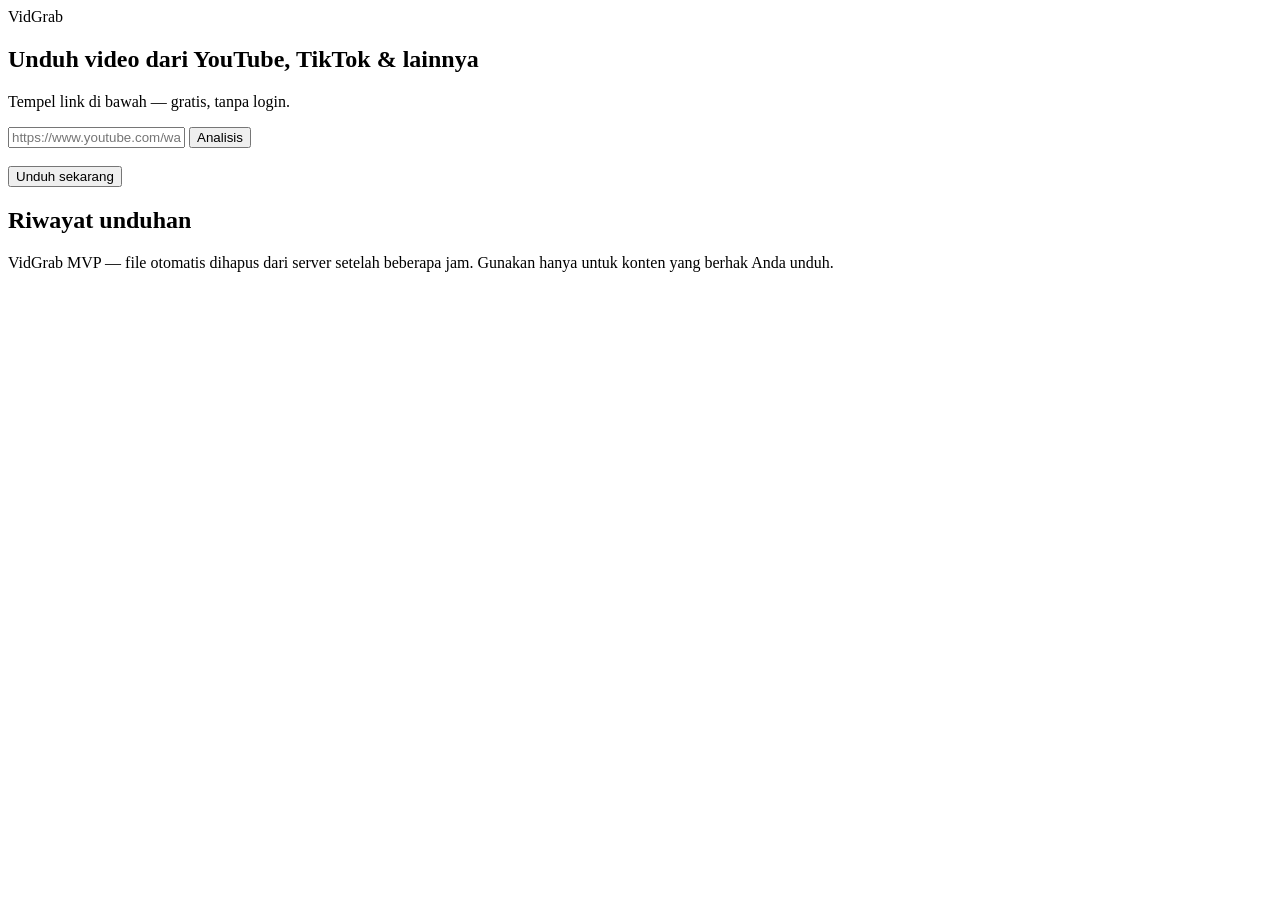
==== web/index.html @ 42b3bbc9 "feat: MVP video downloader (Go API + worker, web vanilla)" ====
<!doctype html>
<html lang="id">
<head>
  <meta charset="utf-8">
  <meta name="viewport" content="width=device-width, initial-scale=1">
  <title>VidGrab — Video Downloader</title>
  <link rel="stylesheet" href="/style.css">
</head>
<body>
  <header>
    <div class="logo">VidGrab</div>
    <div class="quota" id="quota"></div>
  </header>

  <main>
    <section class="hero">
      <h1>Unduh video dari YouTube, TikTok &amp; lainnya</h1>
      <p class="sub">Tempel link di bawah — gratis, tanpa login.</p>
      <form id="analyze-form" autocomplete="off">
        <input id="url" type="text" inputmode="url" placeholder="https://www.youtube.com/watch?v=..." required>
        <button type="submit" id="analyze-btn" class="btn primary">Analisis</button>
      </form>
      <div id="analyze-error" class="error hidden"></div>
    </section>

    <section id="result" class="card hidden">
      <div class="result-head">
        <img id="result-thumb" alt="">
        <div class="result-text">
          <div id="result-title" class="result-title"></div>
          <div id="result-meta" class="dl-meta"></div>
        </div>
      </div>
      <div id="result-chips" class="chips"></div>
      <div id="result-error" class="error hidden"></div>
      <button id="download-btn" class="btn primary wide">Unduh sekarang</button>
    </section>

    <section id="history">
      <h2>Riwayat unduhan</h2>
      <div id="history-list"></div>
    </section>
  </main>

  <footer>
    <span>VidGrab MVP — file otomatis dihapus dari server setelah beberapa jam.</span>
    <span>Gunakan hanya untuk konten yang berhak Anda unduh.</span>
  </footer>

  <script src="/app.js"></script>
</body>
</html>
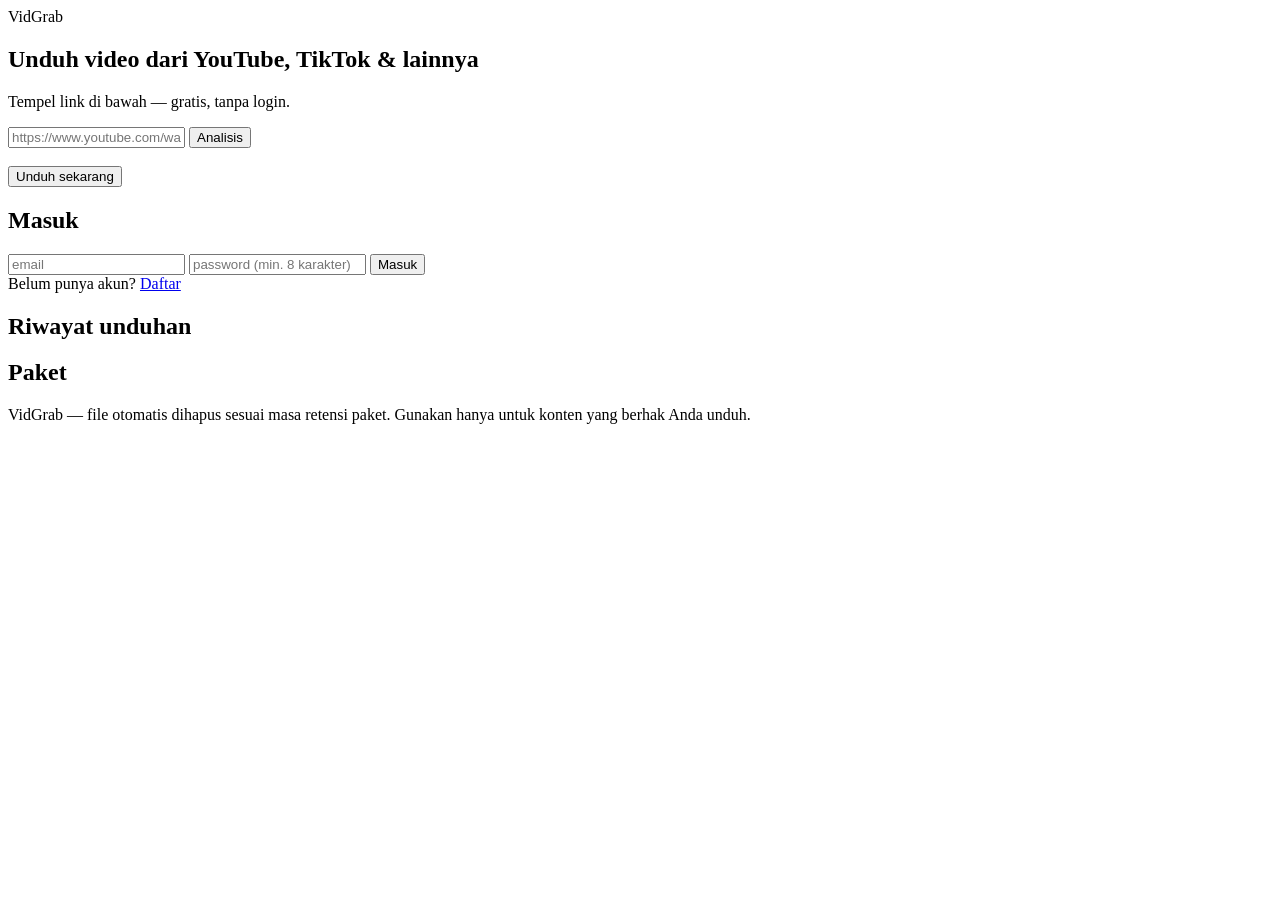
==== commit 10a7cb0f: "feat: accounts & subscriptions (email auth, plans, entitlements, manual billing)" ====
--- a/web/index.html
+++ b/web/index.html
@@ -9,7 +9,7 @@
 <body>
   <header>
     <div class="logo">VidGrab</div>
-    <div class="quota" id="quota"></div>
+    <div class="header-actions" id="header-actions"></div>
   </header>
 
   <main>
@@ -36,14 +36,33 @@
       <button id="download-btn" class="btn primary wide">Unduh sekarang</button>
     </section>
 
+    <section id="auth" class="card hidden">
+      <h2 id="auth-title">Masuk</h2>
+      <form id="auth-form" autocomplete="on">
+        <input id="auth-email" type="email" placeholder="email" required>
+        <input id="auth-pass" type="password" placeholder="password (min. 8 karakter)" required minlength="8">
+        <button type="submit" id="auth-submit" class="btn primary wide">Masuk</button>
+      </form>
+      <div id="auth-error" class="error hidden"></div>
+      <div class="auth-switch">
+        <span id="auth-switch-label">Belum punya akun?</span>
+        <a href="#" id="auth-toggle">Daftar</a>
+      </div>
+    </section>
+
     <section id="history">
       <h2>Riwayat unduhan</h2>
       <div id="history-list"></div>
     </section>
+
+    <section id="pricing">
+      <h2>Paket</h2>
+      <div id="plan-list" class="plan-list"></div>
+    </section>
   </main>
 
   <footer>
-    <span>VidGrab MVP — file otomatis dihapus dari server setelah beberapa jam.</span>
+    <span>VidGrab — file otomatis dihapus sesuai masa retensi paket.</span>
     <span>Gunakan hanya untuk konten yang berhak Anda unduh.</span>
   </footer>
 
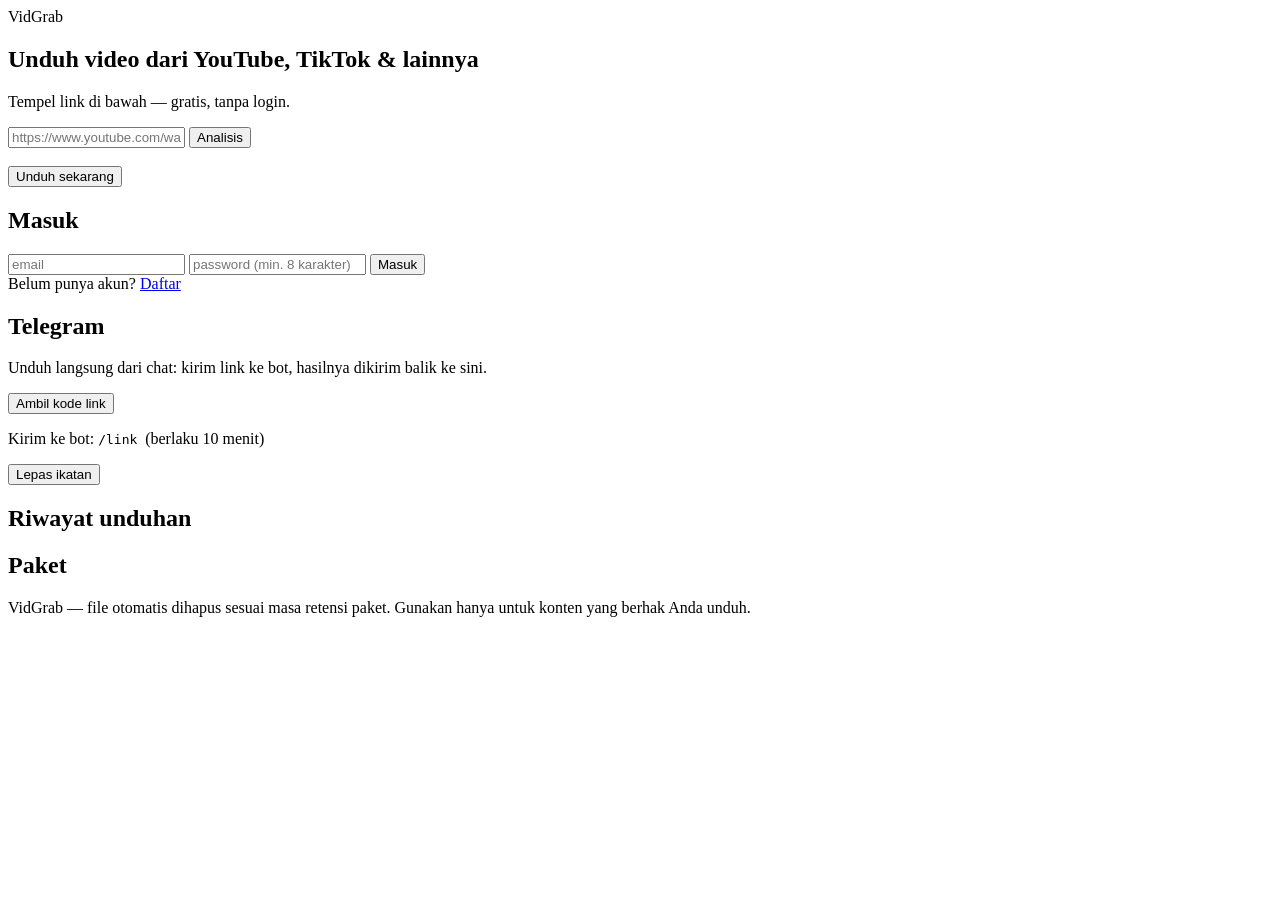
==== commit a7f99d23: "feat: telegram bot client (link flow, quality picker, file delivery)" ====
--- a/web/index.html
+++ b/web/index.html
@@ -50,6 +50,18 @@
       </div>
     </section>
 
+    <section id="telegram" class="card hidden">
+      <h2>Telegram</h2>
+      <p class="sub">Unduh langsung dari chat: kirim link ke bot, hasilnya dikirim balik ke sini.</p>
+      <div id="tg-status"></div>
+      <button id="tg-code-btn" class="btn wide">Ambil kode link</button>
+      <div id="tg-code-box" class="hidden">
+        <div class="tg-code" id="tg-code"></div>
+        <p class="sub">Kirim ke bot: <code>/link <span id="tg-code-echo"></span></code> (berlaku 10 menit)</p>
+      </div>
+      <button id="tg-unlink-btn" class="btn ghost wide hidden">Lepas ikatan</button>
+    </section>
+
     <section id="history">
       <h2>Riwayat unduhan</h2>
       <div id="history-list"></div>
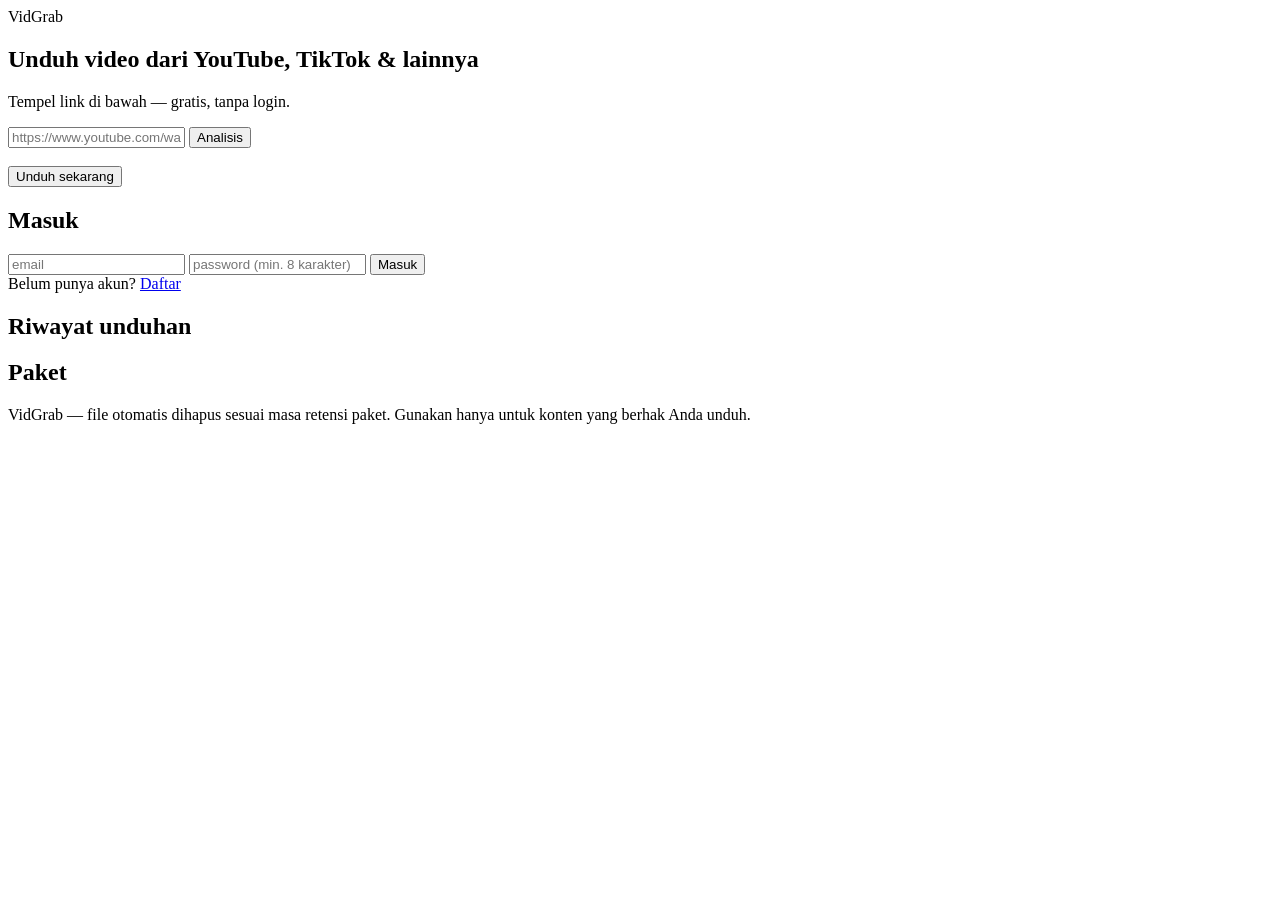
==== commit 913ca88c: "chore: remove telegram bot feature" ====
--- a/web/index.html
+++ b/web/index.html
@@ -9,7 +9,10 @@
 <body>
   <header>
     <div class="logo">VidGrab</div>
-    <div class="header-actions" id="header-actions"></div>
+    <div class="header-right">
+      <div class="quota" id="quota"></div>
+      <div class="header-actions" id="header-actions"></div>
+    </div>
   </header>
 
   <main>
@@ -50,18 +53,6 @@
       </div>
     </section>
 
-    <section id="telegram" class="card hidden">
-      <h2>Telegram</h2>
-      <p class="sub">Unduh langsung dari chat: kirim link ke bot, hasilnya dikirim balik ke sini.</p>
-      <div id="tg-status"></div>
-      <button id="tg-code-btn" class="btn wide">Ambil kode link</button>
-      <div id="tg-code-box" class="hidden">
-        <div class="tg-code" id="tg-code"></div>
-        <p class="sub">Kirim ke bot: <code>/link <span id="tg-code-echo"></span></code> (berlaku 10 menit)</p>
-      </div>
-      <button id="tg-unlink-btn" class="btn ghost wide hidden">Lepas ikatan</button>
-    </section>
-
     <section id="history">
       <h2>Riwayat unduhan</h2>
       <div id="history-list"></div>
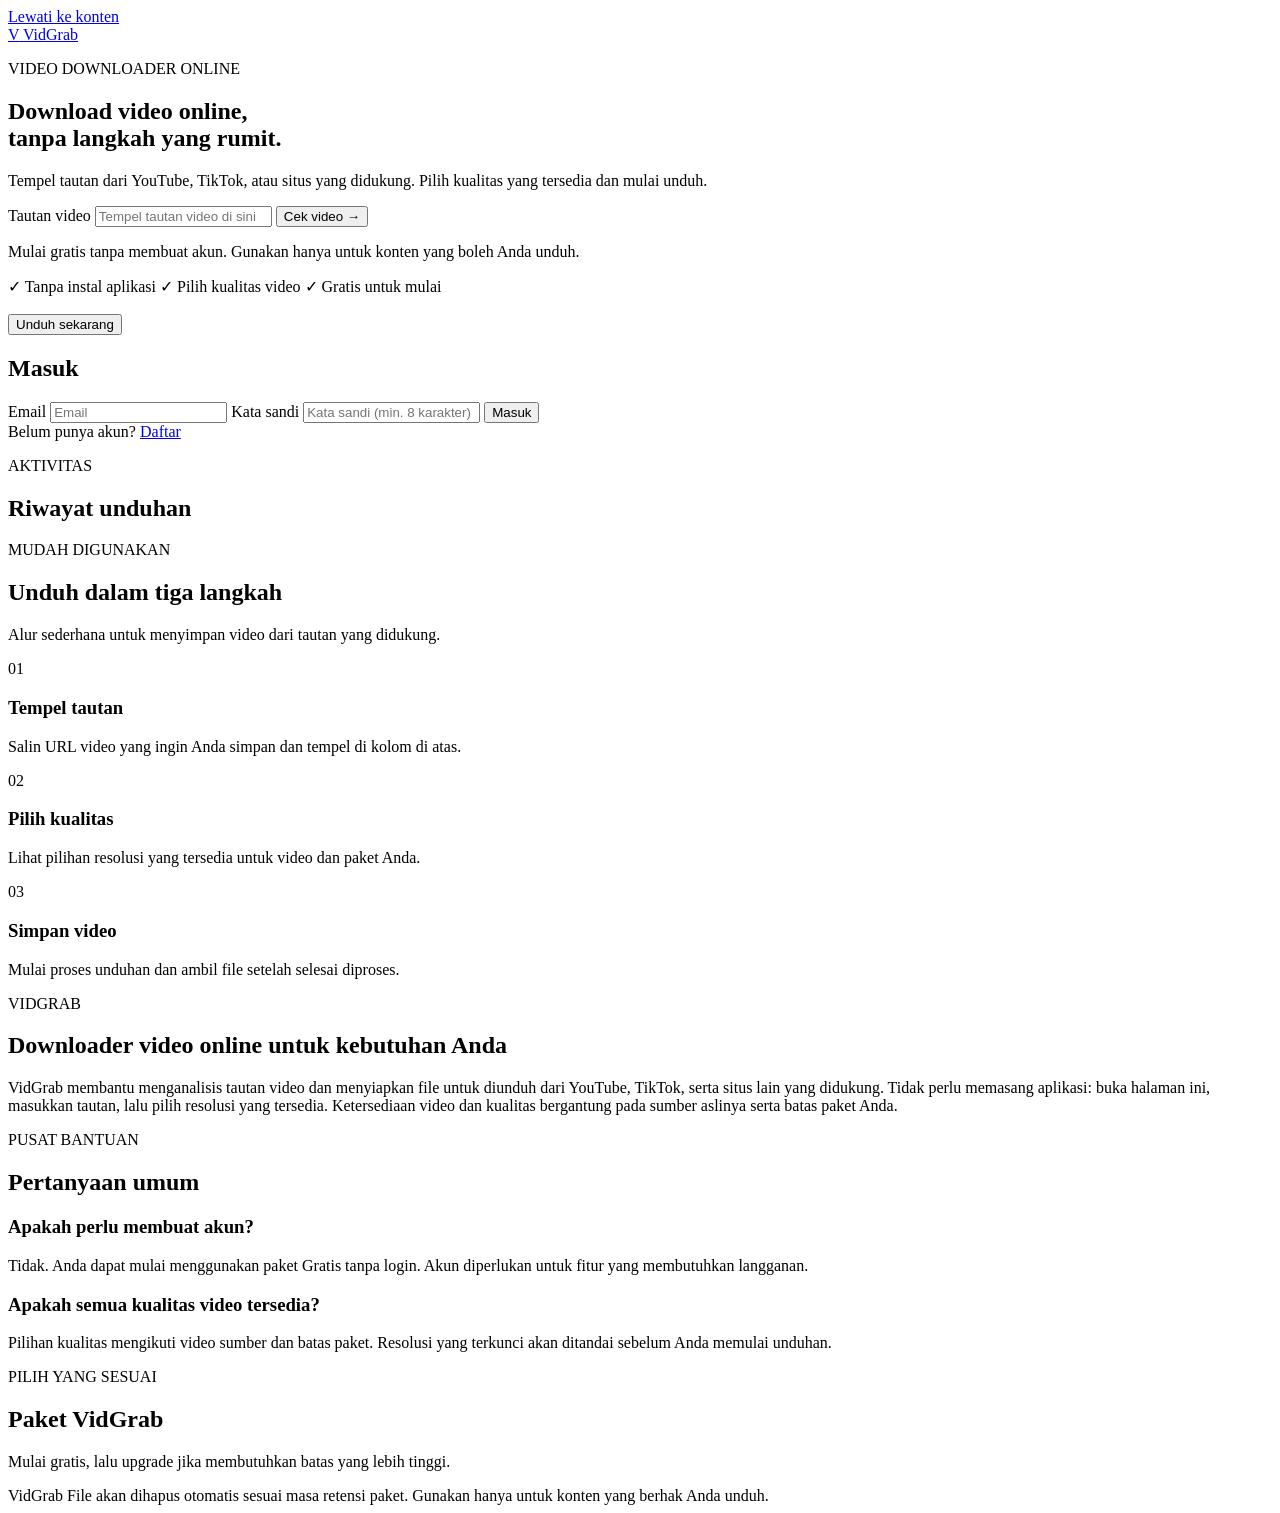
==== commit 754e9a06: "feat: enhance SEO and accessibility by adding meta tags and improving markup structure" ====
--- a/web/index.html
+++ b/web/index.html
@@ -3,30 +3,66 @@
 <head>
   <meta charset="utf-8">
   <meta name="viewport" content="width=device-width, initial-scale=1">
-  <title>VidGrab — Video Downloader</title>
+  <meta name="description" content="Unduh video online dari YouTube, TikTok, dan situs yang didukung. Tempel tautan, pilih kualitas yang tersedia, lalu simpan video dengan VidGrab.">
+  <meta name="robots" content="index, follow">
+  <meta name="theme-color" content="#080d19">
+  <meta property="og:type" content="website">
+  <meta property="og:locale" content="id_ID">
+  <meta property="og:title" content="VidGrab — Download Video Online">
+  <meta property="og:description" content="Tempel tautan video, pilih kualitas yang tersedia, lalu unduh dengan mudah.">
+  <meta name="twitter:card" content="summary">
+  <meta name="twitter:title" content="VidGrab — Download Video Online">
+  <meta name="twitter:description" content="Unduh video online dari YouTube, TikTok, dan situs yang didukung.">
+  <title>Download Video Online YouTube &amp; TikTok — VidGrab</title>
+  <script type="application/ld+json">
+    {
+      "@context": "https://schema.org",
+      "@type": "SoftwareApplication",
+      "name": "VidGrab",
+      "applicationCategory": "MultimediaApplication",
+      "operatingSystem": "Web",
+      "inLanguage": "id",
+      "description": "Layanan web untuk menganalisis dan mengunduh video dari YouTube, TikTok, dan situs yang didukung."
+    }
+  </script>
   <link rel="stylesheet" href="/style.css">
 </head>
 <body>
-  <header>
-    <div class="logo">VidGrab</div>
-    <div class="header-right">
-      <div class="quota" id="quota"></div>
-      <div class="header-actions" id="header-actions"></div>
+  <a class="skip-link" href="#main-content">Lewati ke konten</a>
+  <header class="site-header">
+    <div class="header-inner">
+      <a class="logo" href="/" aria-label="VidGrab, beranda">
+        <span class="logo-mark" aria-hidden="true">V</span>
+        <span>VidGrab</span>
+      </a>
+      <div class="header-right">
+        <div class="quota" id="quota" aria-live="polite"></div>
+        <div class="header-actions" id="header-actions"></div>
+      </div>
     </div>
   </header>
 
-  <main>
-    <section class="hero">
-      <h1>Unduh video dari YouTube, TikTok &amp; lainnya</h1>
-      <p class="sub">Tempel link di bawah — gratis, tanpa login.</p>
+  <main id="main-content" class="page-shell">
+    <section class="hero" aria-labelledby="page-title">
+      <p class="eyebrow"><span class="eyebrow-dot" aria-hidden="true"></span> VIDEO DOWNLOADER ONLINE</p>
+      <h1 id="page-title">Download video online,<br><span class="hero-accent">tanpa langkah yang rumit.</span></h1>
+      <p class="sub">Tempel tautan dari YouTube, TikTok, atau situs yang didukung. Pilih kualitas yang tersedia dan mulai unduh.</p>
       <form id="analyze-form" autocomplete="off">
-        <input id="url" type="text" inputmode="url" placeholder="https://www.youtube.com/watch?v=..." required>
-        <button type="submit" id="analyze-btn" class="btn primary">Analisis</button>
+        <label class="sr-only" for="url">Tautan video</label>
+        <input id="url" type="url" inputmode="url" placeholder="Tempel tautan video di sini" aria-describedby="url-hint" required>
+        <button type="submit" id="analyze-btn" class="btn primary">Cek video <span aria-hidden="true">→</span></button>
       </form>
+      <p id="url-hint" class="form-hint">Mulai gratis tanpa membuat akun. Gunakan hanya untuk konten yang boleh Anda unduh.</p>
       <div id="analyze-error" class="error hidden"></div>
+
+      <div class="trust-row" aria-label="Keunggulan VidGrab">
+        <span><span aria-hidden="true">✓</span> Tanpa instal aplikasi</span>
+        <span><span aria-hidden="true">✓</span> Pilih kualitas video</span>
+        <span><span aria-hidden="true">✓</span> Gratis untuk mulai</span>
+      </div>
     </section>
 
-    <section id="result" class="card hidden">
+    <section id="result" class="card result-card hidden" aria-label="Hasil analisis video">
       <div class="result-head">
         <img id="result-thumb" alt="">
         <div class="result-text">
@@ -39,11 +75,13 @@
       <button id="download-btn" class="btn primary wide">Unduh sekarang</button>
     </section>
 
-    <section id="auth" class="card hidden">
+    <section id="auth" class="card hidden" aria-labelledby="auth-title">
       <h2 id="auth-title">Masuk</h2>
       <form id="auth-form" autocomplete="on">
-        <input id="auth-email" type="email" placeholder="email" required>
-        <input id="auth-pass" type="password" placeholder="password (min. 8 karakter)" required minlength="8">
+        <label class="sr-only" for="auth-email">Email</label>
+        <input id="auth-email" type="email" placeholder="Email" autocomplete="email" required>
+        <label class="sr-only" for="auth-pass">Kata sandi</label>
+        <input id="auth-pass" type="password" placeholder="Kata sandi (min. 8 karakter)" autocomplete="current-password" required minlength="8">
         <button type="submit" id="auth-submit" class="btn primary wide">Masuk</button>
       </form>
       <div id="auth-error" class="error hidden"></div>
@@ -53,20 +91,81 @@
       </div>
     </section>
 
-    <section id="history">
-      <h2>Riwayat unduhan</h2>
+        <section id="history" aria-labelledby="history-title">
+      <div class="section-heading section-heading-inline">
+        <div>
+          <p class="eyebrow">AKTIVITAS</p>
+          <h2 id="history-title">Riwayat unduhan</h2>
+        </div>
+      </div>
       <div id="history-list"></div>
     </section>
 
-    <section id="pricing">
-      <h2>Paket</h2>
+    <section class="how-it-works" aria-labelledby="how-title">
+      <div class="section-heading">
+        <p class="eyebrow">MUDAH DIGUNAKAN</p>
+        <h2 id="how-title">Unduh dalam tiga langkah</h2>
+        <p>Alur sederhana untuk menyimpan video dari tautan yang didukung.</p>
+      </div>
+      <div class="steps-grid">
+        <article class="step-card">
+          <span class="step-number">01</span>
+          <h3>Tempel tautan</h3>
+          <p>Salin URL video yang ingin Anda simpan dan tempel di kolom di atas.</p>
+        </article>
+        <article class="step-card">
+          <span class="step-number">02</span>
+          <h3>Pilih kualitas</h3>
+          <p>Lihat pilihan resolusi yang tersedia untuk video dan paket Anda.</p>
+        </article>
+        <article class="step-card">
+          <span class="step-number">03</span>
+          <h3>Simpan video</h3>
+          <p>Mulai proses unduhan dan ambil file setelah selesai diproses.</p>
+        </article>
+      </div>
+    </section>
+
+    <section class="seo-copy" aria-labelledby="about-title">
+      <div>
+        <p class="eyebrow">VIDGRAB</p>
+        <h2 id="about-title">Downloader video online untuk kebutuhan Anda</h2>
+      </div>
+      <p>VidGrab membantu menganalisis tautan video dan menyiapkan file untuk diunduh dari YouTube, TikTok, serta situs lain yang didukung. Tidak perlu memasang aplikasi: buka halaman ini, masukkan tautan, lalu pilih resolusi yang tersedia. Ketersediaan video dan kualitas bergantung pada sumber aslinya serta batas paket Anda.</p>
+    </section>
+
+    <section class="faq-section" aria-labelledby="faq-title">
+      <div class="section-heading">
+        <p class="eyebrow">PUSAT BANTUAN</p>
+        <h2 id="faq-title">Pertanyaan umum</h2>
+      </div>
+      <div class="faq-grid">
+        <article class="faq-item">
+          <h3>Apakah perlu membuat akun?</h3>
+          <p>Tidak. Anda dapat mulai menggunakan paket Gratis tanpa login. Akun diperlukan untuk fitur yang membutuhkan langganan.</p>
+        </article>
+        <article class="faq-item">
+          <h3>Apakah semua kualitas video tersedia?</h3>
+          <p>Pilihan kualitas mengikuti video sumber dan batas paket. Resolusi yang terkunci akan ditandai sebelum Anda memulai unduhan.</p>
+        </article>
+      </div>
+    </section>
+
+    <section id="pricing" aria-labelledby="pricing-title">
+      <div class="section-heading">
+        <p class="eyebrow">PILIH YANG SESUAI</p>
+        <h2 id="pricing-title">Paket VidGrab</h2>
+        <p>Mulai gratis, lalu upgrade jika membutuhkan batas yang lebih tinggi.</p>
+      </div>
       <div id="plan-list" class="plan-list"></div>
     </section>
   </main>
 
   <footer>
-    <span>VidGrab — file otomatis dihapus sesuai masa retensi paket.</span>
-    <span>Gunakan hanya untuk konten yang berhak Anda unduh.</span>
+    <div class="footer-inner">
+      <span>VidGrab</span>
+      <span>File akan dihapus otomatis sesuai masa retensi paket. Gunakan hanya untuk konten yang berhak Anda unduh.</span>
+    </div>
   </footer>
 
   <script src="/app.js"></script>
